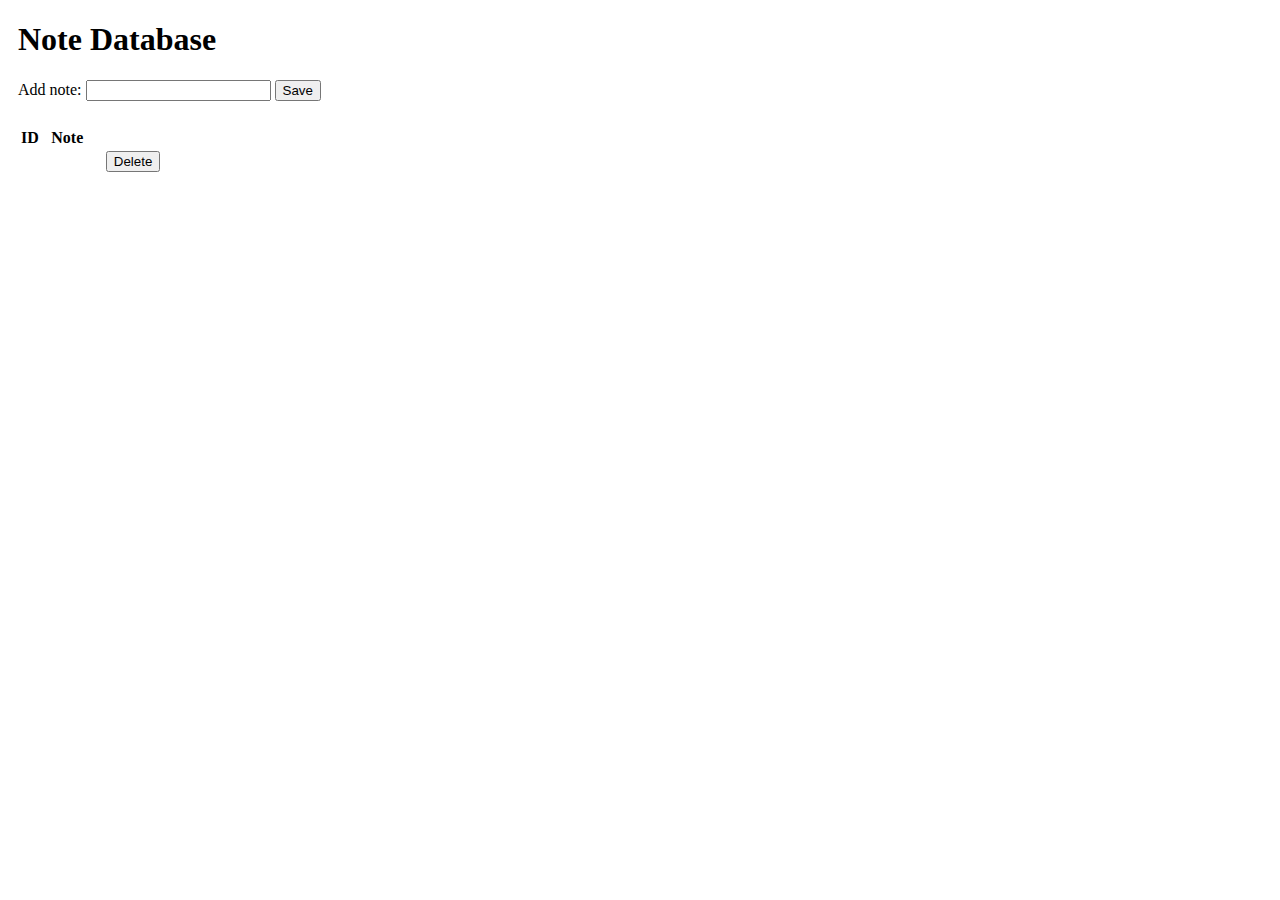
==== src/main/resources/templates/index.html @ cc76ae97 "." ====
<!DOCTYPE html>
<html lang="en">
<head>
    <meta charset="UTF-8">
    <meta name="viewport" content="width=device-width, initial-scale=1.0">
    <title>Notes</title>
</head>
<body style="padding-left: 10px;">
    <h1>Note Database</h1>

    <form action="/saveNote" method="post" style="padding-bottom: 25px;">
        <label for="note">Add note:</label>
        <input type="text" id="note" name="note" required>
        <button type="submit">Save</button>
    </form>

    <table>
        <tr>
            <th>ID</th>
            <th>Note</th>
        </tr>
        <tr th:each="note : ${notes}">
            <td th:text="${note.id}"></td>
            <td th:text="${note.note}" style="padding-left: 50px;"></td>
            <td>
                <form action="/deleteNote" method="get" style="padding-left: 10px;">
                    <input type="hidden" name="id" th:value="${note.id}" />
                    <button type="submit">Delete</button>
                </form>
            </td>
        </tr>
    </table>

</body>
</html>
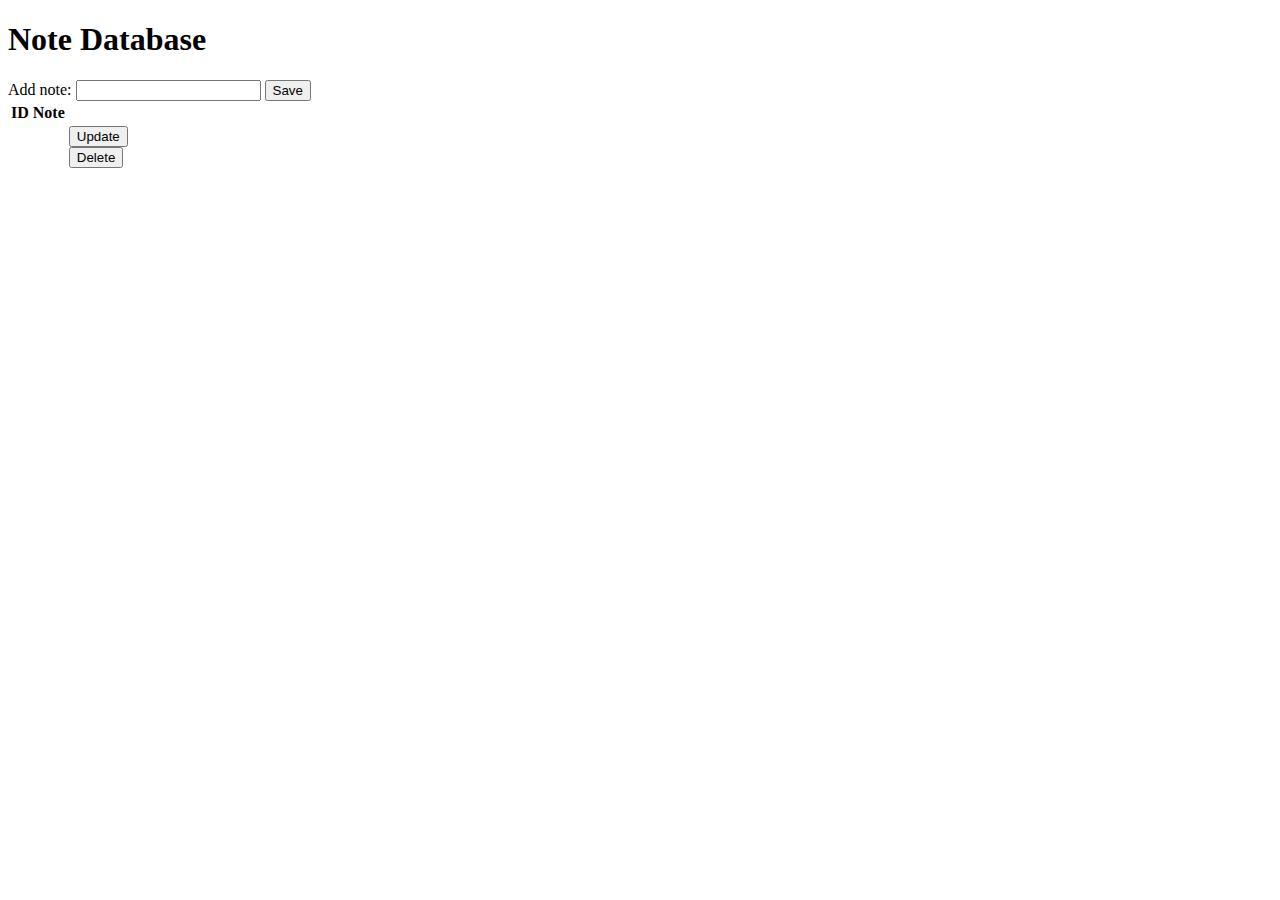
==== commit ef333869: "Styling" ====
--- a/src/main/resources/templates/index.html
+++ b/src/main/resources/templates/index.html
@@ -1,35 +1,39 @@
 <!DOCTYPE html>
 <html lang="en">
-<head>
-    <meta charset="UTF-8">
-    <meta name="viewport" content="width=device-width, initial-scale=1.0">
+  <head>
+    <meta charset="UTF-8" />
+    <meta name="viewport" content="width=device-width, initial-scale=1.0" />
+    <link rel="stylesheet" type="text/css" th:href="@{/styles.css}" />
     <title>Notes</title>
-</head>
-<body style="padding-left: 10px;">
+  </head>
+  <body>
     <h1>Note Database</h1>
 
-    <form action="/saveNote" method="post" style="padding-bottom: 25px;">
-        <label for="note">Add note:</label>
-        <input type="text" id="note" name="note" required>
-        <button type="submit">Save</button>
+    <form action="/saveNote" method="post" class="saveForm">
+      <label for="note">Add note:</label>
+      <input type="text" id="note" name="note" maxlength="255" required />
+      <button type="submit">Save</button>
     </form>
 
     <table>
-        <tr>
-            <th>ID</th>
-            <th>Note</th>
-        </tr>
-        <tr th:each="note : ${notes}">
-            <td th:text="${note.id}"></td>
-            <td th:text="${note.note}" style="padding-left: 50px;"></td>
-            <td>
-                <form action="/deleteNote" method="get" style="padding-left: 10px;">
-                    <input type="hidden" name="id" th:value="${note.id}" />
-                    <button type="submit">Delete</button>
-                </form>
-            </td>
-        </tr>
+      <tr class="headers">
+        <th>ID</th>
+        <th>Note</th>
+      </tr>
+      <tr th:each="note : ${notes}">
+        <td th:text="${note.id}"></td>
+        <td th:text="${note.note}" class="note"></td>
+        <td class="buttons">
+          <form action="/updateNote" method="get">
+            <input type="hidden" name="id" th:value="${note.id}" />
+            <button type="submit">Update</button>
+          </form>
+          <form action="/deleteNote" method="get">
+            <input type="hidden" name="id" th:value="${note.id}" />
+            <button type="submit">Delete</button>
+          </form>
+        </td>
+      </tr>
     </table>
-
-</body>
-</html>+  </body>
+</html>
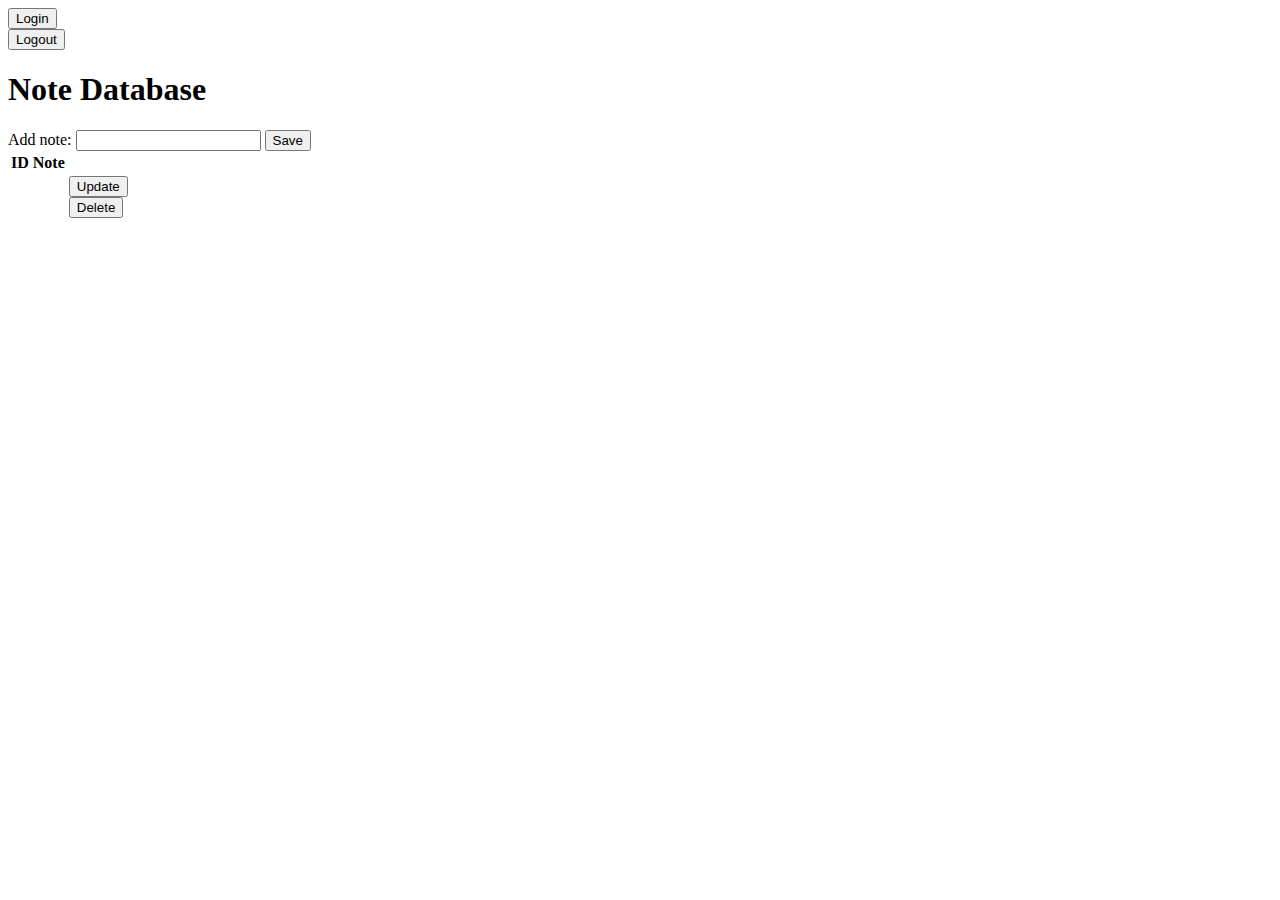
==== commit d4b43fb0: "WebSecurity" ====
--- a/src/main/resources/templates/index.html
+++ b/src/main/resources/templates/index.html
@@ -7,14 +7,26 @@
     <title>Notes</title>
   </head>
   <body>
+    <!-- Login -->
+    <div>
+      <div th:if="${!#authorization.expression('isAuthenticated()')}">
+        <button type="button" onclick="window.location.href='/login'">Login</button>
+      </div>
+      <div th:if="${#authorization.expression('isAuthenticated()')}">
+        <button type="button" onclick="window.location.href='/logout'">Logout</button>
+      </div>
+    </div>
+    
     <h1>Note Database</h1>
 
+    <!-- Save note -->
     <form action="/saveNote" method="post" class="saveForm">
       <label for="note">Add note:</label>
       <input type="text" id="note" name="note" maxlength="255" required />
       <button type="submit">Save</button>
     </form>
 
+    <!-- Notes -->
     <table>
       <tr class="headers">
         <th>ID</th>
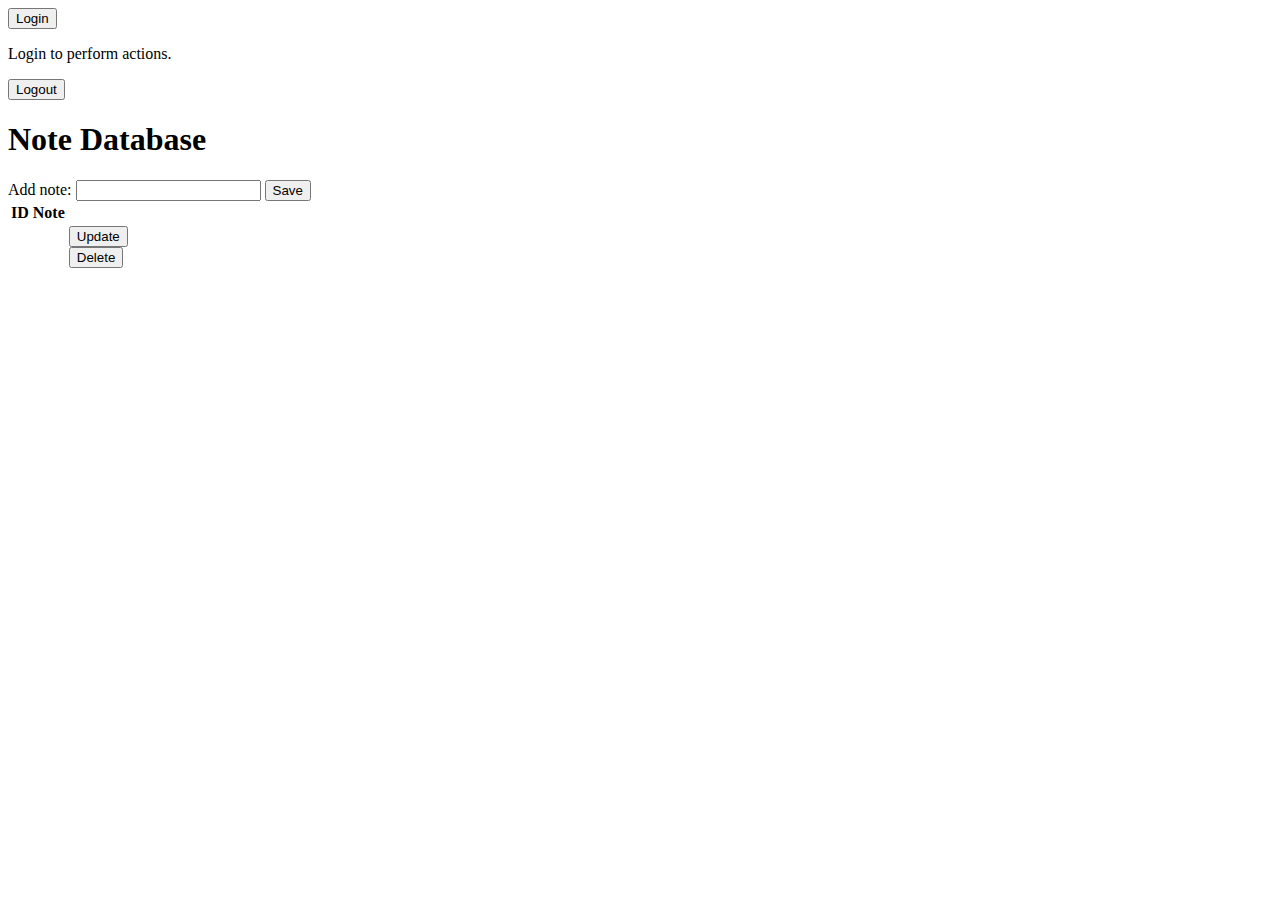
==== commit ed20f480: "Update index.html" ====
--- a/src/main/resources/templates/index.html
+++ b/src/main/resources/templates/index.html
@@ -8,22 +8,41 @@
   </head>
   <body>
     <!-- Login -->
-    <div>
+    <div class="login-buttons">
       <div th:if="${!#authorization.expression('isAuthenticated()')}">
-        <button type="button" onclick="window.location.href='/login'">Login</button>
+        <button type="button" onclick="window.location.href='/login'">
+          Login
+        </button>
+        <p th:unless="${#authorization.expression('isAuthenticated')}">
+          Login to perform actions.
+        </p>
       </div>
       <div th:if="${#authorization.expression('isAuthenticated()')}">
-        <button type="button" onclick="window.location.href='/logout'">Logout</button>
+        <button type="button" onclick="window.location.href='/logout'">
+          Logout
+        </button>
       </div>
     </div>
-    
+
     <h1>Note Database</h1>
 
     <!-- Save note -->
     <form action="/saveNote" method="post" class="saveForm">
       <label for="note">Add note:</label>
-      <input type="text" id="note" name="note" maxlength="255" required />
-      <button type="submit">Save</button>
+      <input
+        type="text"
+        id="note"
+        name="note"
+        maxlength="255"
+        required
+        th:disabled="${not #authorization.expression('isAuthenticated')}"
+      />
+      <button
+        type="submit"
+        th:disabled="${not #authorization.expression('isAuthenticated')}"
+      >
+        Save
+      </button>
     </form>
 
     <!-- Notes -->
@@ -38,11 +57,21 @@
         <td class="buttons">
           <form action="/updateNote" method="get">
             <input type="hidden" name="id" th:value="${note.id}" />
-            <button type="submit">Update</button>
+            <button
+              type="submit"
+              th:disabled="${not #authorization.expression('isAuthenticated')}"
+            >
+              Update
+            </button>
           </form>
           <form action="/deleteNote" method="get">
             <input type="hidden" name="id" th:value="${note.id}" />
-            <button type="submit">Delete</button>
+            <button
+              type="submit"
+              th:disabled="${not #authorization.expression('isAuthenticated')}"
+            >
+              Delete
+            </button>
           </form>
         </td>
       </tr>
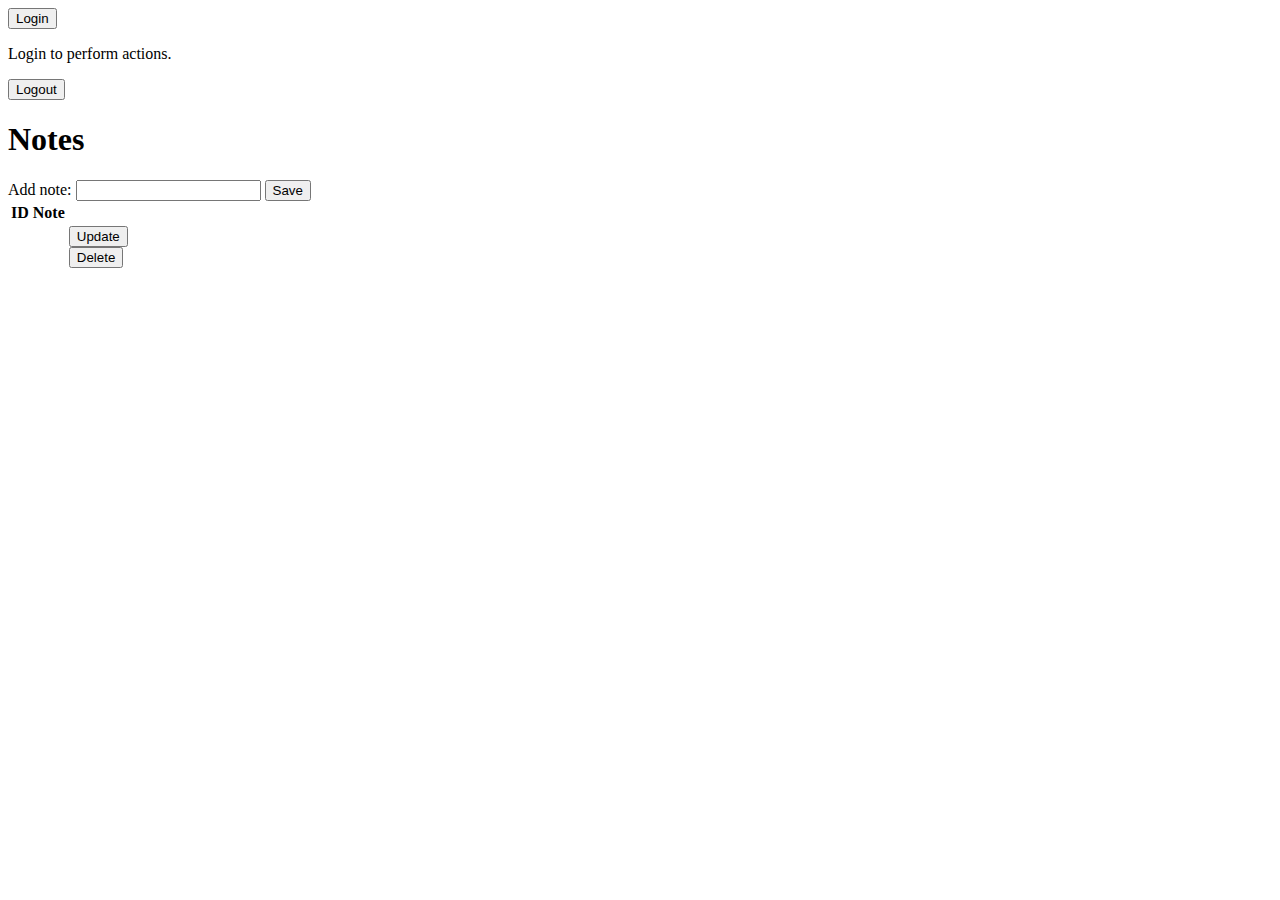
==== commit ff6614d6: "Styling and comments" ====
--- a/src/main/resources/templates/index.html
+++ b/src/main/resources/templates/index.html
@@ -7,24 +7,34 @@
     <title>Notes</title>
   </head>
   <body>
-    <!-- Login -->
+    <!-- Login/Logout -->
     <div class="login-buttons">
+      <!-- Login button -->
       <div th:if="${!#authorization.expression('isAuthenticated()')}">
-        <button type="button" onclick="window.location.href='/login'">
+        <button
+          type="button"
+          onclick="window.location.href='/login'"
+          class="loginButton"
+        >
           Login
         </button>
         <p th:unless="${#authorization.expression('isAuthenticated')}">
           Login to perform actions.
         </p>
       </div>
+      <!-- Logout button -->
       <div th:if="${#authorization.expression('isAuthenticated()')}">
-        <button type="button" onclick="window.location.href='/logout'">
+        <button
+          type="button"
+          onclick="window.location.href='/logout'"
+          class="logoutButton"
+        >
           Logout
         </button>
       </div>
     </div>
 
-    <h1>Note Database</h1>
+    <h1>Notes</h1>
 
     <!-- Save note -->
     <form action="/saveNote" method="post" class="saveForm">
@@ -55,20 +65,24 @@
         <td th:text="${note.id}"></td>
         <td th:text="${note.note}" class="note"></td>
         <td class="buttons">
+          <!-- Update note -->
           <form action="/updateNote" method="get">
             <input type="hidden" name="id" th:value="${note.id}" />
             <button
               type="submit"
               th:disabled="${not #authorization.expression('isAuthenticated')}"
+              class="updateButton"
             >
               Update
             </button>
           </form>
+          <!-- Delete note -->
           <form action="/deleteNote" method="get">
             <input type="hidden" name="id" th:value="${note.id}" />
             <button
               type="submit"
               th:disabled="${not #authorization.expression('isAuthenticated')}"
+              class="deleteButton"
             >
               Delete
             </button>
